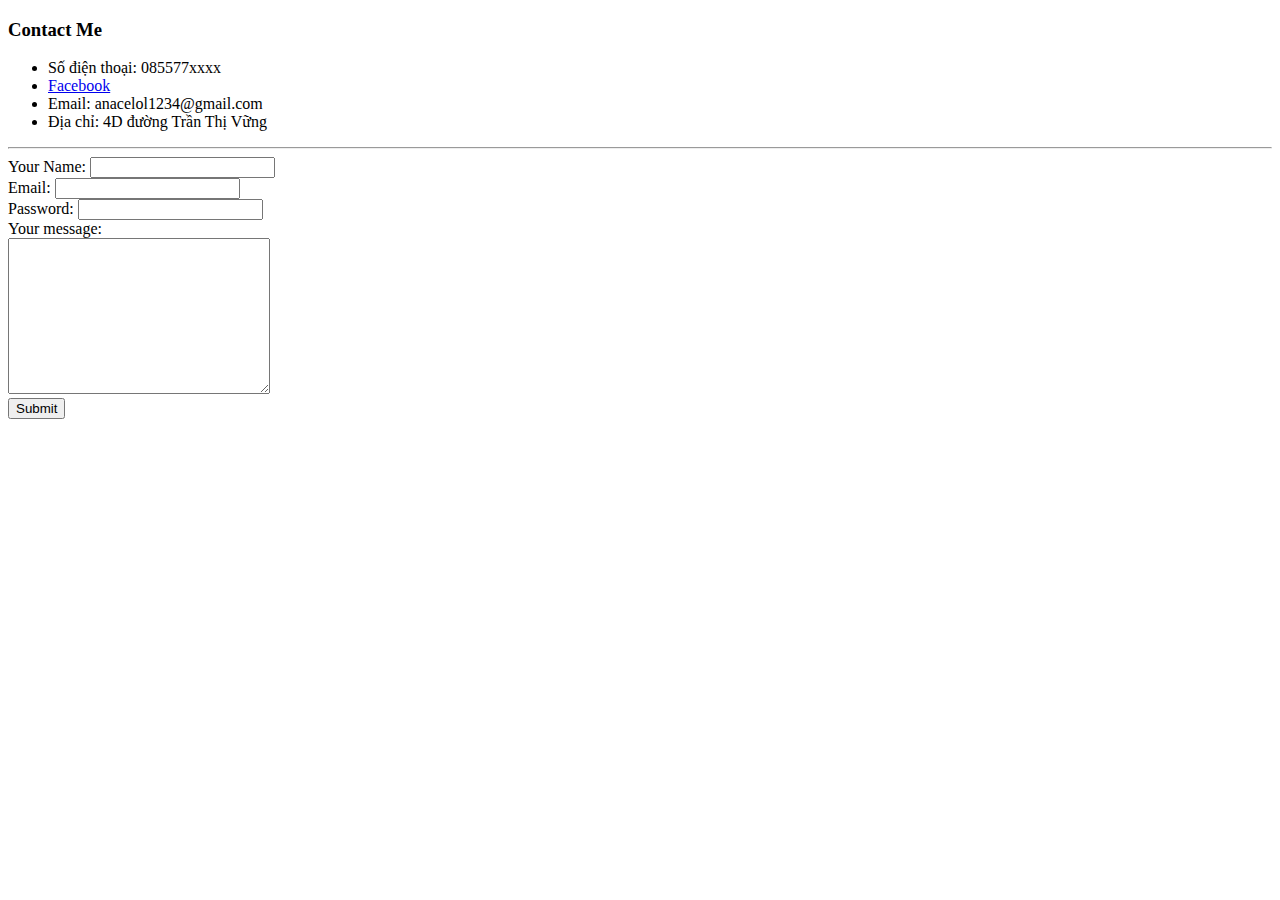
==== contact.html @ 71cf56db "Add my CV website files" ====
<!DOCTYPE html>
<html lang="en">
  <head>
    <meta charset="UTF-8" />
    <meta http-equiv="X-UA-Compatible" content="IE=edge" />
    <meta name="viewport" content="width=device-width, initial-scale=1.0" />
    <title>Contact me</title>
  </head>
  <body>
    <h3>Contact Me</h3>
    <ul>
      <li>Số điện thoại: 085577xxxx</li>
      <li><a href="https://www.facebook.com/anacelol.ace">Facebook</a></li>
      <li>Email: anacelol1234@gmail.com</li>
      <li>Địa chỉ: 4D đường Trần Thị Vững</li>
    </ul>
    <hr />
    <form class="" action="mailto:anacelol123@gmail.com" method="post" enctype="text/plain">
      <label>Your Name: </label>
      <input type="text" name="yourName" value="" /> <br />
      <label>Email: </label>
      <input type="email" name="email" id=""> <br>
      <label>Password: </label>
      <input type="password" name="password" id="" /> <br />
      <label">Your message: </label> <br />
      <textarea name="yourMessage" id="" cols="30" rows="10""></textarea> <br />
      <input type="submit" name="" />
    </form>
  </body>
</html>
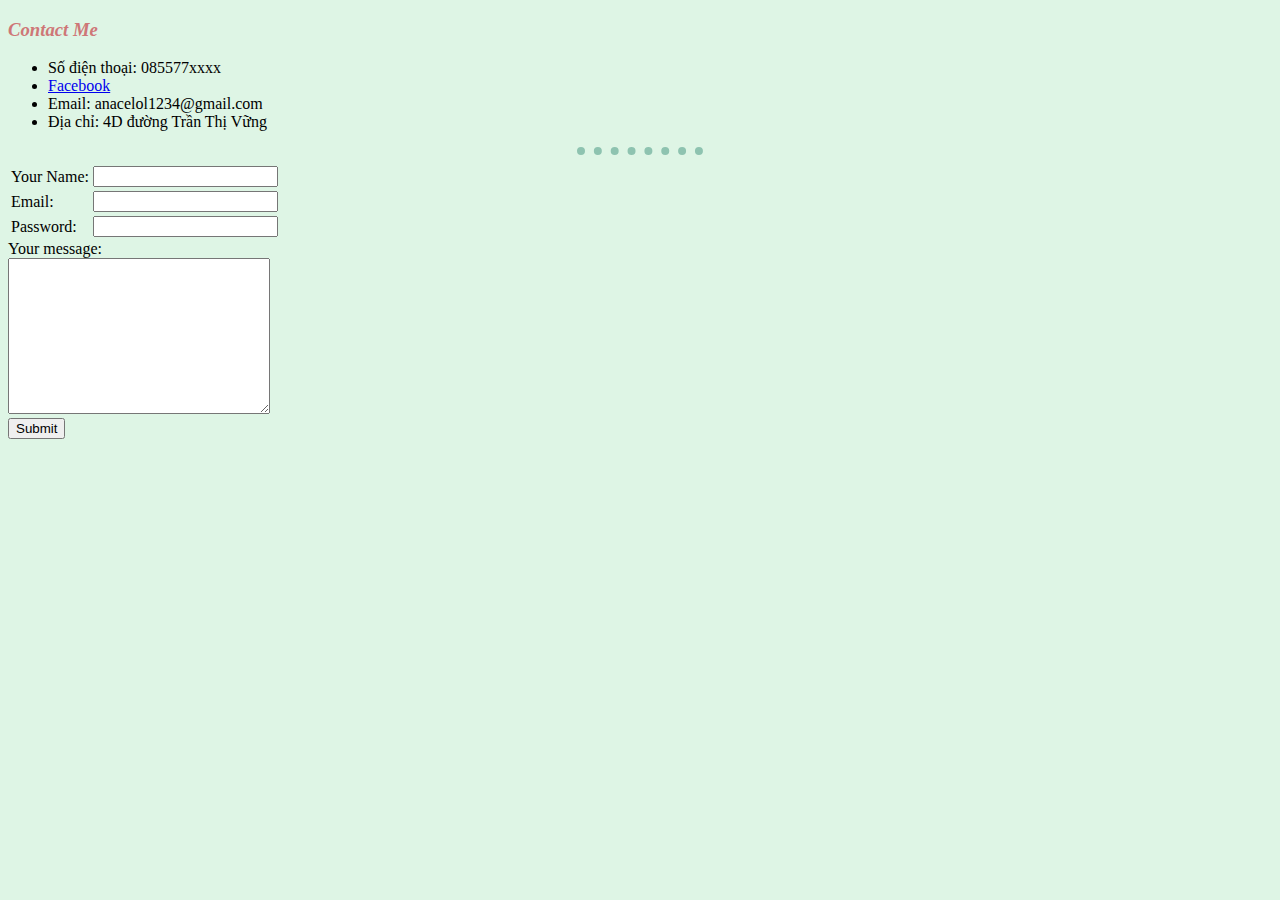
==== commit c6c55b15: "Add files via upload" ====
--- a/contact.html
+++ b/contact.html
@@ -5,6 +5,7 @@
     <meta http-equiv="X-UA-Compatible" content="IE=edge" />
     <meta name="viewport" content="width=device-width, initial-scale=1.0" />
     <title>Contact me</title>
+    <link rel="stylesheet" href="css/styles.css">
   </head>
   <body>
     <h3>Contact Me</h3>
@@ -16,12 +17,22 @@
     </ul>
     <hr />
     <form class="" action="mailto:anacelol123@gmail.com" method="post" enctype="text/plain">
-      <label>Your Name: </label>
-      <input type="text" name="yourName" value="" /> <br />
-      <label>Email: </label>
-      <input type="email" name="email" id=""> <br>
-      <label>Password: </label>
-      <input type="password" name="password" id="" /> <br />
+      <table>
+        <tbody>
+          <tr>
+            <td><label>Your Name: </label></td>
+            <td><input type="text" name="yourName" value=""/></td>
+          </tr>
+          <tr>
+            <td><label>Email: </label></td>
+            <td><input type="email" name="email" id=""></td>
+          </tr>
+          <tr>      
+            <td><label>Password: </label></td>
+            <td><input type="password" name="password" id="" /> <br /></td>
+          </tr>
+        </tbody>
+      </table>
       <label">Your message: </label> <br />
       <textarea name="yourMessage" id="" cols="30" rows="10""></textarea> <br />
       <input type="submit" name="" />
--- a/css/styles.css
+++ b/css/styles.css
@@ -0,0 +1,22 @@
+body {
+    background-color: #DEF5E5;
+}
+hr {
+    border-style: none;
+    border-top-style: dotted;
+    border-color: #8EC3B0;
+    border-width: 8px;
+    width: 10%;
+}
+h1 {
+    color: #CE7777;
+    font-style: italic;
+    font-family: Cambria, Cochin, Georgia, Times, 'Times New Roman', serif;
+}
+h2 {
+    color: #CE7777;
+}
+h3 {
+    color: #CE7777;
+    font-style: oblique;
+}